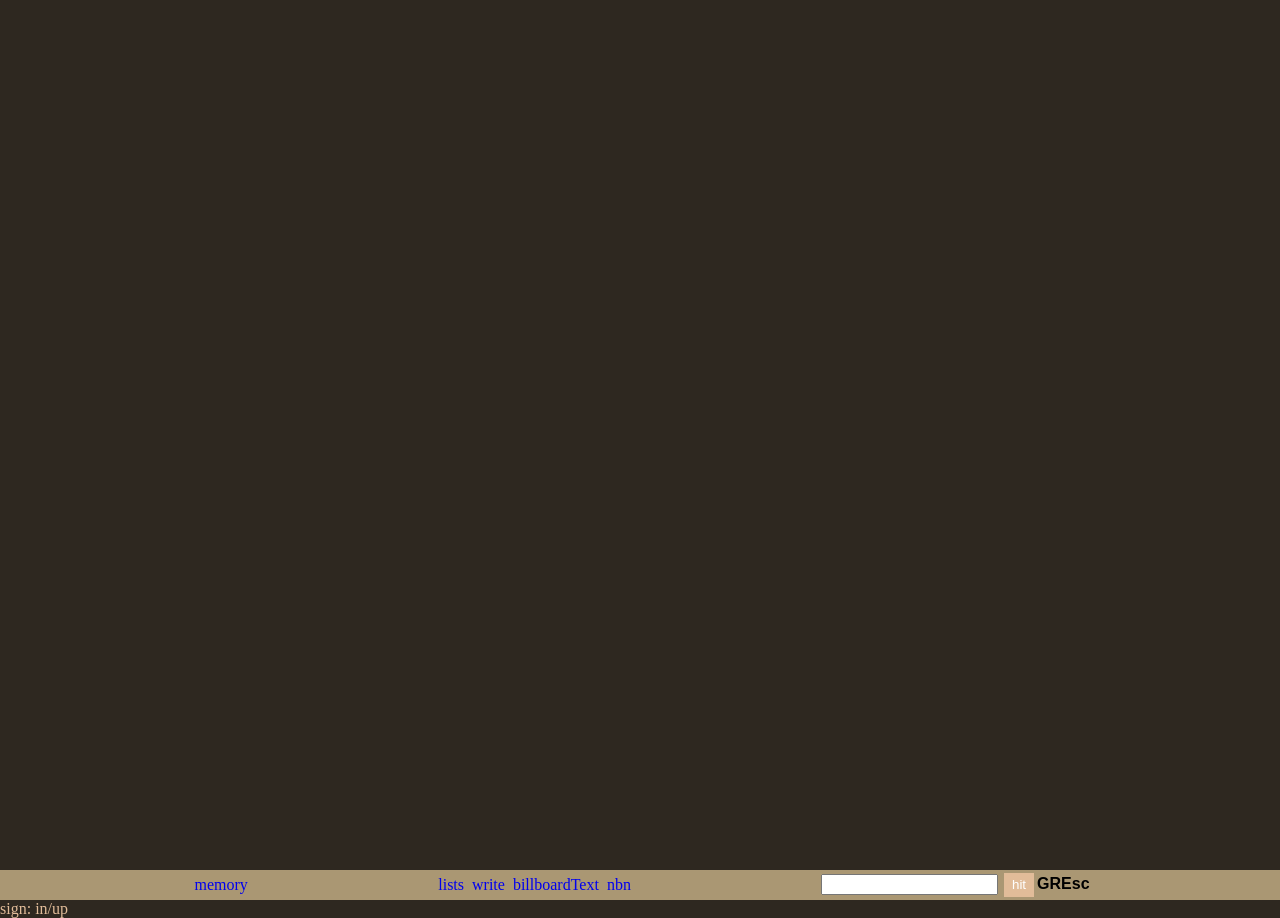
==== assets/index.html @ 73d7ecc1 "Add initial HTML structure and styles" ====
<!DOCTYPE html><html lang="en"><head><meta charset="UTF-8"><meta name="viewport" content="width=device-width, initial-scale=1.0">
<link rel="shortcut icon" href="/svg/icon.svg" type="image/svg">
<title>(0-0)</title>
<script src="js/api.js"></script>
<style>* { position: relative; box-sizing: border-box; } body { margin: 0; padding: 0; background-color: #2e2820; color: #e1bc99;}
.mnu, main, .states {
    display: flex;
    justify-content: space-evenly;
    justify-items: center;
    align-content: center;
    align-items: center;
    flex-flow: row wrap;
}
main { 
    min-height: calc(100vh - 8mm);
    padding: 2mm;
    h1 {width: 100%; text-align: center;}
    article {
        margin: .5em;
        max-width: 97vw;
    }
}
.mnu {
    color: #fff;
    background-color: rgb(170, 151, 115);
    padding: .25em .5em;
    height: 8mm;
    margin: 0;
    text-align: center;
    a, input, button { margin: .1em .25em; }
    a { text-decoration: none; }
    a:visited, a:focus {
        color: #fff;
        text-decoration: overline !important;
    }
    a:hover, a:active {
        text-decoration: overline;
        color: #ebc99c;
        text-shadow: 0 1px 3px rgb(130, 121, 125, .5);
    }
    button {
        border: none;
        padding: .25em .5em;
        color: #fff;
        background-color: #e1bc99;
        border: 1px solid transparent;
        cursor: crosshair;
    }
    button:hover {
        border: 1px solid #fff;
    }
    button:active {
        box-shadow: inset 0 0 .25em rgb(130, 121, 125, .5);
        cursor: pointer;
    }
    .states {
        display: inline-flex;
        user-select: none;
        span {
            font-family: 'Lucida Sans', 'Lucida Sans Regular', 'Lucida Grande', 'Lucida Sans Unicode', Geneva, Verdana, sans-serif;
            font-weight: bold;
            color: #000;
        }
        .active {
            color: #fff;
        }
    }
}
section.btns {
    button {
        border: 1px solid transparent;
        border-radius: 0;
        background-color: #e1bc99;
        margin: .25em;
        transition: all 120ms ease;
    }
    button:hover {
        border: 1px solid #fff;
        color: #2e2820;
        background-color: #ecad73;
        text-shadow: 0 0 3px rgb(170, 151, 115,.2);
    }
}
@media screen and (max-width: 460px) {
    main {
        height: fit-content;
        min-height: 100vh;
    }
    .mnu {
        height: fit-content;
    }
}
</style></head><body><script>const plt = {}, routes = {}, bools = {G(t) {
    if (t) try { bools.E.sensitivityDial.remove() } catch(e) {}
}, R() {}, E(t) {
    if (!bools.E.sensitivityDial) bools.E.sensitivityDial = input.sensitivity.attr({
        type: 'range', 
        min: '0', max: '1', step:'0.001',
        value: '0.66',
        title: 'sensitivity dial'
    })['$.states']()
    else {
        t ? mnu.querySelector('.states').append(bools.E.sensitivityDial) : bools.E.sensitivityDial.remove()
    }
}, s() {}, c() {}}, 
    enbooled =l => !!plt.states.filter(s => s.classList.contains('active') && s.textContent == l).length,
    nonRep = {}, callunrept = (n, fn) => {
        if (nonRep.last == n) return
        mn.innerHTML = ''
        location.hash = nonRep.last = n
        return fn()
    },
    hlink = (n, fn) => (routes[n] = () => callunrept(n, fn), d.a.onclick(_=> routes[n]())).attr({href: '#'+(n = n.trim())})(n),
    kopl = o => {
        let l = [], n
        for (n in o) l.push(hlink(n, o[n]))
        return section.links(l)
    }, mn = main.$body(),
    mnu = div.mnu.$body(d.a.attr({href: 'memory#wm'})('memory'),
        kopl({
            lists() { console.log('lists') },
            write() { writr() },
            billboardText() {
                Style.txt`position: absolute; font-size: 20px; top: 1cm; left: 16cm;`
                const txt = "Saul van der Walt"
                const el = div.txt.at(mn)(txt)
                el.$fz = 20
                el.$hoz = 0
                el.$going = {
                    w() {
                        el.style.fontSize = (el.$fz += 0.03) + 'px'
                    },
                    a() {
                        el.style.transform = `translateX(${el.$hoz+=0.03}px)`
                    },
                    s() {
                        el.style.fontSize = (el.$fz -= 0.03) + 'px'
                    },
                    d() {
                        el.style.transform = `translateX(${el.$hoz-=0.03}px)`
                    }
                }
                window.onkeydown = e => {
                    //console.log(e)
                    const change = el.$going[e.key]
                    if (change) {
                        let going = true
                        const go = () => {
                            change()
                            if (going) requestAnimationFrame(go)
                        }, hit = ue => {
                            if (e.key == ue.key) {
                                going = false
                                window.removeEventListener('keyup', hit)
                            }
                        }
                        window.addEventListener('keyup', hit)
                        requestAnimationFrame(go)
                    }
                }

                window.onmousemove = e => {
                    //console.log(e)
                }
            },
            nbn() {
                function populateSums() {
                    {
                        const [a, b, c, d] = [
                            Number(rowA[0].value) + Number(rowB[0].value) + Number(rowC[0].value),
                            Number(rowA[1].value) + Number(rowB[1].value) + Number(rowC[1].value),
                            Number(rowA[2].value) + Number(rowB[2].value) + Number(rowC[2].value),
                        ]
                        vsum.textContent = `${a} + ${b} + ${c} = ${a+b+c}`
                    }{ const [a, b, c] = [
                            Number(rowA[0].value) + Number(rowA[1].value) + Number(rowA[2].value),
                            Number(rowB[0].value) + Number(rowB[1].value) + Number(rowB[2].value),
                            Number(rowC[0].value) + Number(rowC[1].value) + Number(rowC[2].value)
                        ]
                        hsum.textContent = `${a} + ${b} + ${c} = ${a+b+c}`
                    }{
                        const [a, b, c, d, e] = [
                            Number(rowA[0].value),
                            Number(rowB[0].value) + Number(rowA[1].value),
                            Number(rowC[0].value) + Number(rowB[1].value) + Number(rowA[2].value),
                            Number(rowC[1].value) + Number(rowB[2].value),
                            Number(rowC[2].value)
                        ]
                        dupsum.textContent = `${a} + ${b} + ${c} + ${d} + ${e} = ${a+b+c+d+e}`
                    }{
                        const [a, b, c, d, e] = [
                            Number(rowC[0].value),
                            Number(rowC[1].value) + Number(rowB[0].value),
                            Number(rowC[2].value) + Number(rowB[1].value) + Number(rowA[0].value),
                            Number(rowB[2].value) + Number(rowA[1].value),
                            Number(rowA[2].value),
                        ]
                        ddownsum.textContent = `${a} + ${b} + ${c} + ${d} + ${e} = ${a+b+c+d+e}`
                    }
                }
                const [vsum, hsum, dupsum, ddownsum] = [p.vsum(), p.hsum(), p.dupsum(), p.ddownsum()],
                inpt = value => input.attr({type: 'number', value}).onchange(populateSums)(),
                rowA = [1, 2, 3].map(inpt), 
                rowB = [4, 5, 6].map(inpt),
                rowC = [7, 8, 9].map(inpt), grid = div.grid(div(rowA), div(rowB), div(rowC))
                populateSums()
                mn.append(grid, d.style(`div.grid {
                    color: #c9ab99;
                    div {
                        input { width: 2cm; height: 2cm; }
                        background: #fff;
                        color: #fff;
                    }
                }`), d.br(), section.sums(vsum, hsum, dupsum, ddownsum))
            }
        }),
        section.term(
            plt.txt = input.s.attr({type: 'text'}).onkeydown(e => {
                if (e.key == 'Enter') behit()
            }).onauxclick(e => {
                e.preventDefault()
                console.log('fnni-kliek')
                new Audio('/waves/lilooh.wav').play()
            })(),
            plt.txtbtn = button.onclick(e => behit())('hit'),
            div.states(plt.states = Object.keys(bools).map(n => span.onclick((e, s) => {
                s.classList.toggle('active')
                const state = s.classList.contains('active'),
                    E = plt.states.filter(s => s.textContent == 'E')[0],
                    G = plt.states.filter(s => s.textContent == 'G')[0],
                    R = plt.states.filter(s => s.textContent == 'R')[0]
                bools[n](s.classList.contains('active'))
                if (e.target == G) {
                    E.classList.toggle('active', 0)
                    R.style.display = ''
                } else if (e.target == E) {
                    if (state) {
                        G.classList.toggle('active', 0)
                        R.style.display = 'none'
                    } else R.style.display = ''
                }
            })(n)))
        )
    ), gsat = async v => article.at(mn).attr({title: [...(await memory.search(v, 1))]})(span(v)),
    resultate = async data => {
        if (data instanceof Promise) data = await data
        location.hash = 'genuflect'
        location.hash = ''
        mn.innerHTML = ''
        mn.removeAttribute('style')
        h1.at(mn)(enbooled('G') ? ''+resultate.sum : 'results')
        data.forEach((v, k) => article.at(mn).attr({title: [...k]})(span(v)))
    }, behit = async () => {
        let v = plt.txt.value.trim()
        const s = enbooled('s'), G = enbooled('G'), E = enbooled('E')
        try { await resultate(memory[E ? 'esearch' : G ? 'gsearch' : 'search'](
            G ? resultate.sum = gsum(v) : v, 
            G ? (s && gsat(v), enbooled('R') ? 1 : undefined) : E ? bools.E.sensitivityDial.value || 0.69 : s ? 1 : undefined,
            E ? s ? 1 : undefined : undefined
        )); if (enbooled('c')) plt.txt.value = '' } catch(e) { console.error(e) }
    }

    let lines = [], capture = () => lines.map(ln => ln.value.trim()).join('\n'),
    writrSave = async () => {
        writr.saturatedAs = await memory.saturate(capture(), writr.saturatedAs)
        btns[0].textContent = 'edit'
        btns[1].after(btns[2])
    }, btns = [
        button.selectAll.onclick(writrSave)('save'),
        button.clear.onclick((e, c)=> c.clear())('clear'),
        button.clearId.onclick((e, c) => c.clearId())('own'),
        button.saveThenClear.onclick(async _=> {
            await writrSave()
            btns[1].clear()
        })('save then clear')
    ], writr = async (at = mn) => {
        d.style.at(mn)(`main {
            flex-flow: column nowrap;
            justify-content: center;
            align-content: center;
            align-items: center;
            input[type="text"] { width: 16cm; margin: 0; border: none; outline: none; border-bottom: 1px solid #fff; }
            input[type="text"]:hover, input[type="text"]:active { border-bottom: 1px solid #ccc; }
        }`)
        console.log("huam awaits nam")
        const one = (value = '', after) => input.attr({type: 'text', value})._(i => {
            i.onkeyup = async e => { 
                if (e.key == 'Enter') {
                    if (e.ctrlKey) await writrSave()
                    else {
                        const curpos = i.selectionStart, txt = i.value, 
                        txtBefore = txt.substring(0, curpos), txtAfter = txt.substring(curpos)
                        i.value = txtBefore
                        more(one(txtAfter, i))
                    }
                } else if (e.key == 'Backspace' && i.selectionStart == 0) {
                    const l = lines[lines.indexOf(i) - 1]
                    if (l) {
                        l.value += ' ' + i.value.trim()
                        rmLine()
                        l.focus()
                        l.setSelectionRange(l.value.length, l.value.length)
                    }
                } else if (e.key == 'Delete') {
                    if (e.ctrlKey) clear()
                    else if (e.shiftKey) {
                        if (writr.saturatedAs) await memory.forget(writr.saturatedAs)
                    }
                } else {
                    const index = lines.indexOf(i)
                    let target, pos = i.selectionStart

                    if (e.key === 'ArrowUp') {
                        e.preventDefault()
                        target = lines[index - 1] || lines[lines.length - 1]
                        target.focus()
                        target.setSelectionRange(pos, pos)
                    } else if (e.key === 'ArrowDown') {
                        e.preventDefault()
                        target = lines[index + 1] || lines[0]
                        target.focus()
                        target.setSelectionRange(pos, pos)
                    } else if (e.key === 'ArrowLeft' && pos === 0) {
                        e.preventDefault()
                        if (index === 0) {
                            target = lines[lines.length - 1]
                            target.focus()
                            setTimeout(() => target.setSelectionRange(target.value.length, target.value.length), 120)
                        } else if (index === lines.length - 1) {
                            target = lines[lines.length - 2] || lines[0]
                            target.focus()
                            setTimeout(() => target.setSelectionRange(target.value.length, target.value.length), 120)
                        } else {
                            target = lines[index - 1]
                            target.focus()
                            setTimeout(() => target.setSelectionRange(target.value.length, target.value.length), 120)
                        }
                    } else if (e.key === 'ArrowRight' && pos === i.value.length) {
                        e.preventDefault()
                        target = lines[index + 1] || lines[0]
                        target.focus()
                        setTimeout(() => target.setSelectionRange(0, 0), 120)
                    }
                }
            }
            const rmLine = i.onauxclick = e => { 
                i.value = '';
                i.remove();
                lines = lines.filter(ln => ln != i);
                lines[lines.length - 1].focus()
            }
            after ? after.after(i) : mn.append(i)
            i.focus()
            document.querySelector('main > input[type="text"]:last-of-type').after(section.btns(btns))
        })(), more = (ln = one()) => lines = mn.children.length ? [...mn.children].filter(c => c.tagName == 'INPUT') : [...lines, ln], 
        clear = btns[1].clear = () => {
            lines.forEach(ln => ln.remove())
            lines = []
            more()
            own()
        }, own = btns[2].clearId = () => {
            delete writr.saturatedAs
            btns[0].textContent = 'save'
            btns[2].remove()
        }
        lines.length ? at.append(...lines, section.btns(btns)) : more()
        btns[2].remove()
        return { capture, one, get lines() { return lines }, set at(n) { at = n } }
    };(window.onhashchange=_=>{try{routes[location.hash.slice(1)]()}catch(e){}})()
</script><script src="js/sign.js"></script></body></html>
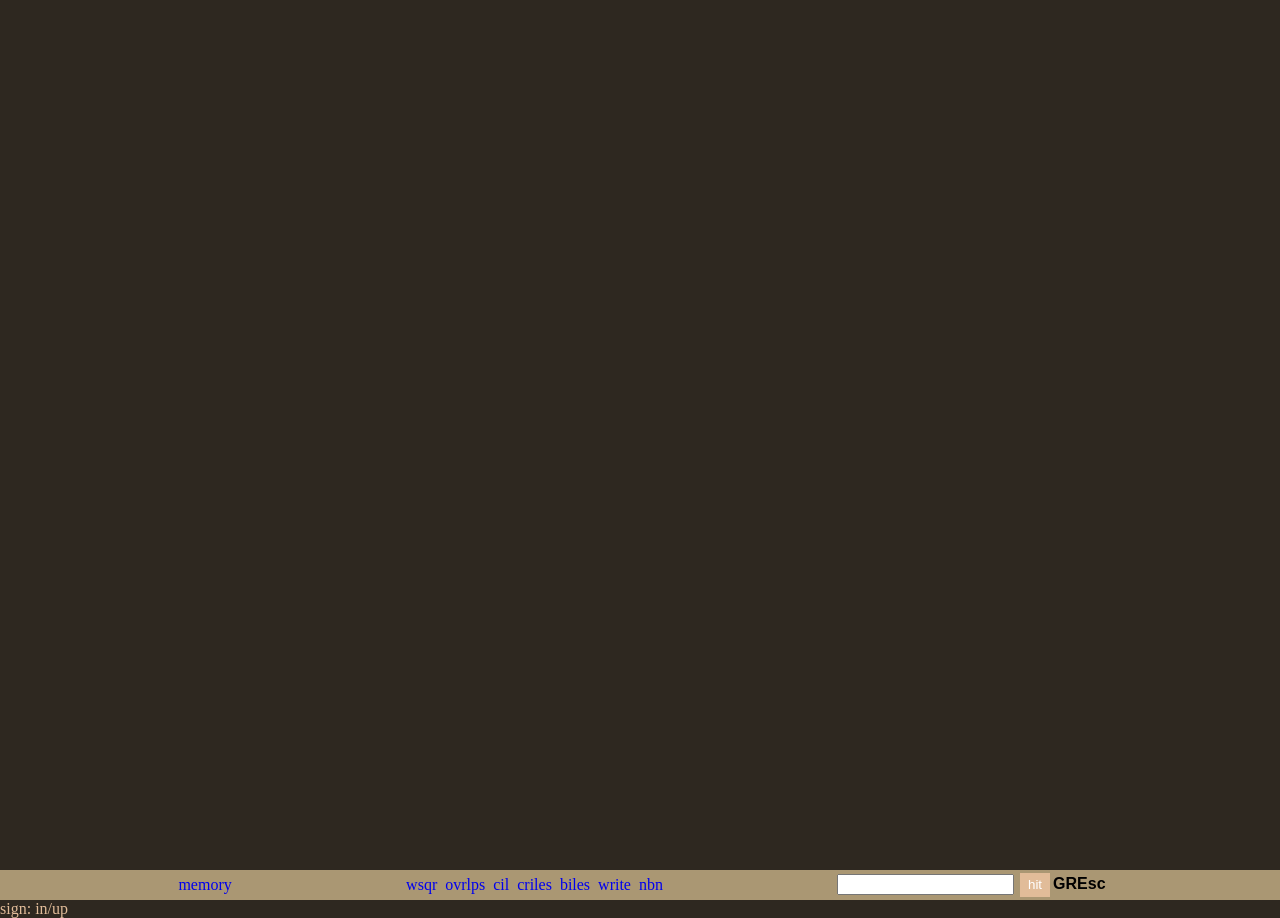
==== commit 37b6f688: "Refactor functions and styles in index.html Refactor various functions and styles in index.html to e" ====
--- a/assets/index.html
+++ b/assets/index.html
@@ -118,51 +118,265 @@
     }, mn = main.$body(),
     mnu = div.mnu.$body(d.a.attr({href: 'memory#wm'})('memory'),
         kopl({
-            lists() { console.log('lists') },
+            wsqr() {
+                d.style.at(mn)(`
+                    .wh {
+                        position: absolute;
+                        width: 1cm;
+                        height: 1cm;
+                        background: #fff;
+                        box-shadow: 0 0 3px rgba(0,0,0,.5);
+                        border-radius: 4px;
+                    }
+                `)
+
+                const wh = div.wh.at(mn)()
+                let x = 50, y = 50, lrtr = 9
+                wh.style.top = x + 'px'
+                wh.style.left = y + 'px'
+
+                window.onkeydown = e => {
+                    if (e.key == 'ArrowUp') {
+                        wh.style.top = (--x * lrtr) + 'px'
+                    } else if (e.key == 'ArrowDown') {
+                        wh.style.top = (++x * lrtr) + 'px'
+                    } else if (e.key == 'ArrowLeft') {
+                        wh.style.left = (--y * lrtr) + 'px'
+                    } else if (e.key == 'ArrowRight') {
+                        wh.style.left = (++y * lrtr) + 'px'
+                    } else if (e.key == 'PageUp') {
+                        lrtr++
+                    } else if (e.key == 'PageDown') {
+                        lrtr--
+                    } else {
+                        console.log(e.key)
+                    }
+                }
+            },
+            ovrlps() {
+                d.style.at(mn)(`main {
+                    align-items: center;
+                    .cils {
+                        display: flex;
+                        flex-flow: row nowrap;
+                        gap: 3mm;
+                        padding: 4mm;
+                        justify-content: center;
+                    }
+                    .cil {
+                        position: relative;
+                        display: inline-flex;
+                        flex-flow: column nowrap;
+                        span {
+                            position: relative;
+                            display: inline-block;
+                            border-radius: 100%;
+                            background: #fff;
+                            width: 5mm;
+                            height: 5mm;
+                            margin-top: -1mm;
+                            box-shadow: 0 0 3px rgba(0, 0, 0, .3);
+                        }
+                    }
+                    .tril {
+                        position: relative;
+                        display: inline-flex;
+                        flex-flow: row wrap;
+                        max-height: 11mm;
+                        max-width: 10mm;
+                        span:first-of-type {
+                            margin: 0 calc(50% - 2.5mm) -1mm calc(50% - 2.5mm);
+                        }
+                        span:nth-of-type(2) {
+                            margin-top: -3.5mm;
+                            margin-right: -.75mm;
+                        }
+                        span:nth-of-type(3) {
+                            margin-top: -3.5mm;
+                            margin-left: -.75mm;
+                        }
+                        span {
+                            position: relative;
+                            display: inline-block;
+                            border-radius: 100%;
+                            background: #fff;
+                            width: 5mm;
+                            height: 5mm;
+                            box-shadow: 0 0 3px rgba(0, 0, 0, .3);
+                        }
+                    }
+                }`)
+
+                const hst = section.cils.at(mn)()
+
+                const cil = (a = {}, ...args) => (b = {}, ...args1) => (c = {}, ...args2) => div.cil.at(hst)(
+                    span.a.css(a)(...args),  span.b.css(b)(...args1),  span.c.css(c)(...args2)
+                )
+
+                cil()()()
+                cil({zIndex: 2})({})({zIndex: 0})
+                cil()({zIndex: 1})()
+                cil({zIndex: 2})({zIndex: 1})()
+
+                const tril = (a = {zIndex: 0}, ...args) => (b = {zIndex: 0}, ...args1) => (c = {zIndex: 0}, ...args2) => div.tril.at(hst)(
+                    span.a.css(a)(...args), span.b.css(b)(...args1), span.c.css(c)(...args2)
+                )
+
+                hst.append(d.br())
+                tril()()()
+                tril()({zIndex: 1})()
+                tril({zIndex: 1})({zIndex: 2})()
+                tril({zIndex: 2})({zIndex: 1})()
+                tril({zIndex: 2})()({zIndex: 1})
+                tril({zIndex: 1})()({zIndex: 2})
+            },
+            cil() {
+                d.style.at(mn)(`main {
+                    align-items: center;
+                    .cils {
+                        display: flex;
+                        flex-wrap: wrap;
+                        gap: 3mm;
+                        padding: 5mm;
+                        justify-content: center;
+                    }
+                    .cil {
+                        display: inline-flex;
+                        flex-flow: column nowrap;
+                        span {
+                            border-radius: 100%;
+                            width: 5mm;
+                            height: 5mm;
+                            margin-top: -1mm;
+                            box-shadow: 0 0 3px rgba(0, 0, 0, .3);
+                        }
+                    }
+                }`)
+
+                const hst = section.cils.at(mn)()
+
+                const cil = (a, b, c) => div.cil.at(hst)(
+                    span.a.css(a)(), 
+                    span.b.css(b)(), 
+                    span.c.css(c)()
+                )
+                const palette = ['#ef476f', '#ffd166', '#118ab2']
+
+
+                const permute = arr => 
+                    arr.length <= 1 
+                        ? [arr] 
+                        : arr.flatMap((v, i) => permute([...arr.slice(0, i), ...arr.slice(i + 1)]).map(p => [v, ...p]))
+
+                const renderAllOptions = () => {
+                    const zPerms = permute([1, 2, 3])
+                    const trits = [0, 1, 2]
+
+                    zPerms.forEach(z => {
+                        trits.forEach(t0 => {
+                            trits.forEach(t1 => {
+                                trits.forEach(t2 => {
+                                    if ((z[2] == 2) && ((z[0] == 3 && z[1] == 1) || (z[0] == 1 && z[1] == 3))) return;
+                                    cil(
+                                        { zIndex: z[0], background: palette[t0] },
+                                        { zIndex: z[1], background: palette[t1] },
+                                        { zIndex: z[2], background: palette[t2] }
+                                    )
+                                })
+                            })
+                        })
+                    })
+                }
+
+                renderAllOptions()
+            },
+            criles() {
+                d.style.at(mn)(`main {align-items: center;} .aaf {
+                    text-align: left;
+                    .nums { font-family: monospace; }
+                    .dot {
+                        display: inline-block;
+                        background: #fff;
+                    }
+                    .on { background: #000; }
+                    span {
+                        margin-left: 1mm;
+                        width: 2.5mm; 
+                        height: 2.5mm;
+                    }
+                }`)
+
+                const sxtn = [0,1,2,3,4,5,6,7,8,9,10,11,12,13,14,15],  tgl = n => span.dot.onclick((e, spn) => {spn.classList.toggle('on')})(),
+                aaf = article.aaf.at(mn)(
+                    div.nums(span('#'), ...sxtn.map(n => span(''+n))),
+                    ...'abcdefghijklmnopqrstuvwxyz'.split('').map(a => div(span(a), ...sxtn.map(tgl)))
+                )
+            },
+            biles() {
+                d.style.at(mn)(`
+                main {
+                    align-items: center;
+                }
+                .clr {
+                    display: inline-block;
+                    width: 1cm;
+                    height: 1cm;
+                    border-radius: 100%;
+                }
+                .rn {
+                    font-size: .4em;
+                    font-family: sans-serif;
+                }
+                .tiles, .bhang {
+                    display: flex;
+                    flex-flow: row wrap;
+                    justify-content: center;
+                    align-content: center;
+                    align-items: flex-start;
+                    width: 2.25cm;
+                    margin-bottom: .25em;
+                    span {
+                        display: inline-block;
+                        width: .25cm;
+                        height: .25cm;
+                        background: #fff;
+                        margin: 0;
+                        padding: 0;
+                    }
+                    .on { background: #000; }
+                }`)
+                let v = 4
+                while (--v != -1) {
+                    const mp = new Map(), bn = (out = []) => (mp.forEach(v => out.push(v)), out.join('')),
+                    rn = d.p.rn(), rn2 = d.p.rn(), rn3 = d.p.rn(), rn4 = d.p.rn(), clr = div.clr(), clr2 = div.clr(), 
+                    clr3 = div.clr(), clr4 = div.clr(), bncl = d.p(), bncl2 = d.p(), bncl3 = d.p(), bncl4 = d.p(),
+                    tiles = section.tiles.onclick(e => {
+                        if (mp.has(e.target)) {
+                            e.target.classList.toggle('on')
+                            mp.set(e.target, e.target.classList.contains('on') ? 1 : 0)
+                            let b = bn()
+                            clr.style.background = bn2rgb(rn.textContent = b)
+                            bncl.textContent = bincil(b, 1).join(', ')
+                            clr3.style.background = bn2rgb(rn3.textContent = invertbn(b))
+                            bncl3.textContent = bincil(rn3.textContent, 1).join(', ')
+                            clr4.style.background = bn2rgb(rn4.textContent =  [...rn3.textContent].reverse().join(''))
+                            bncl4.textContent = bincil(rn4.textContent, 1).join(', ')
+                            clr2.style.background = bn2rgb(b = [...rn.textContent].reverse().join(''))
+                            bncl2.textContent = bincil(b, 1).join(', ')
+                            rn2.textContent = b
+                        }
+                    })()
+                    let n = 24
+                    while (n != 0) {
+                        const spn = span()
+                        mp.set(spn, 0)
+                        tiles.append(spn)
+                        n--
+                    }
+                    article.bhang.at(mn)(rn, rn2, rn3, rn4, tiles, clr, clr2, clr3, clr4, bncl, bncl2, bncl3, bncl4)
+                }
+            },
             write() { writr() },
-            billboardText() {
-                Style.txt`position: absolute; font-size: 20px; top: 1cm; left: 16cm;`
-                const txt = "Saul van der Walt"
-                const el = div.txt.at(mn)(txt)
-                el.$fz = 20
-                el.$hoz = 0
-                el.$going = {
-                    w() {
-                        el.style.fontSize = (el.$fz += 0.03) + 'px'
-                    },
-                    a() {
-                        el.style.transform = `translateX(${el.$hoz+=0.03}px)`
-                    },
-                    s() {
-                        el.style.fontSize = (el.$fz -= 0.03) + 'px'
-                    },
-                    d() {
-                        el.style.transform = `translateX(${el.$hoz-=0.03}px)`
-                    }
-                }
-                window.onkeydown = e => {
-                    //console.log(e)
-                    const change = el.$going[e.key]
-                    if (change) {
-                        let going = true
-                        const go = () => {
-                            change()
-                            if (going) requestAnimationFrame(go)
-                        }, hit = ue => {
-                            if (e.key == ue.key) {
-                                going = false
-                                window.removeEventListener('keyup', hit)
-                            }
-                        }
-                        window.addEventListener('keyup', hit)
-                        requestAnimationFrame(go)
-                    }
-                }
-
-                window.onmousemove = e => {
-                    //console.log(e)
-                }
-            },
             nbn() {
                 function populateSums() {
                     {
@@ -367,4 +581,33 @@
         btns[2].remove()
         return { capture, one, get lines() { return lines }, set at(n) { at = n } }
     };(window.onhashchange=_=>{try{routes[location.hash.slice(1)]()}catch(e){}})()
+
+    function bn2rgb(bitString) {
+        if (!/^[01]{24}$/.test(bitString)) throw new Error("Input must be a string of exactly 24 bits (0s and 1s).")
+        const r = parseInt(bitString.slice(0, 8), 2)
+        const g = parseInt(bitString.slice(8, 16), 2)
+        const b = parseInt(bitString.slice(16, 24), 2)
+        return `rgb(${r}, ${g}, ${b})`
+    }
+    function bin2num(binaryStr) { return parseInt(binaryStr, 2) }
+    function bincil(seq, cycle = bin2num(seq)) {
+        const bn = bin2num(seq), len = (seq = seq.split('')).length
+        let i = 0, acc = 0, base = 1
+        while (i < len * cycle) {
+            seq[i % len] == 0 ? acc += base : base++
+            i++
+        }
+        return [acc, base, bn]
+    }
+    function invertbn(seq) {
+        let out = ''
+        seq.split('').forEach(b => out += b == '0' ? '1' : '0')
+        return out
+    }
+    function cilfr(seq) {
+        const [acc, base] = bincil(seq, 1)
+        const [acc1, base1] = bincil(invertbn(seq), 1)
+        return [[acc+acc1, acc-acc1, acc*acc1, acc, acc1], [base+base1, base-base1, base, base1]]
+    }
+
 </script><script src="js/sign.js"></script></body></html>
